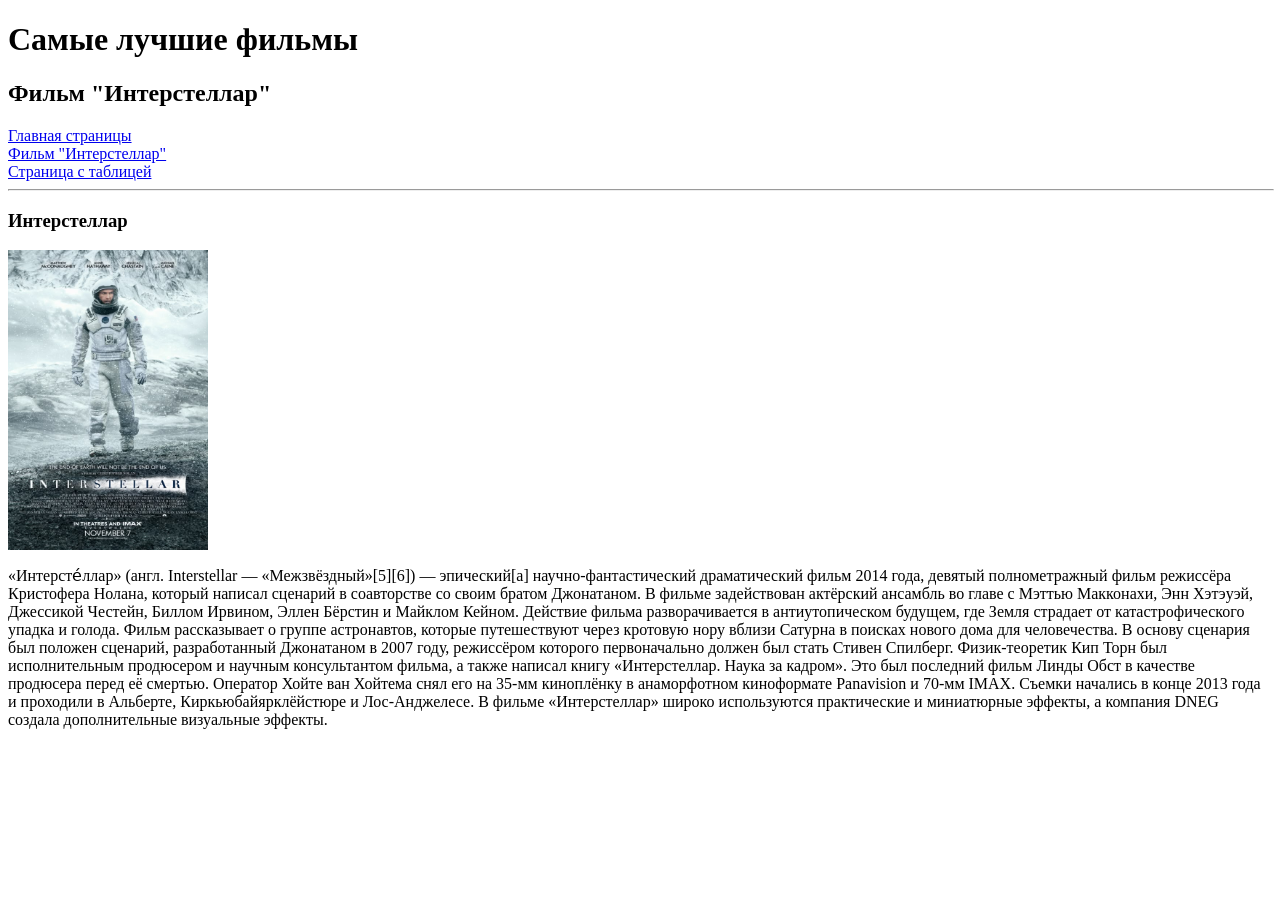
==== film-info.html @ ead6143f "add structure for individual page" ====
<!DOCTYPE html>
<html lang="ru">

<head>
    <meta charset="UTF-8">
    <title>Самые лучшие фильмы</title>
</head>

<body>
    <h1>Самые лучшие фильмы</h1>
    <h2>Фильм "Интерстеллар"</h2>

    <div>
        <a href="index.html">Главная страницы <br></a>
        <a href="film-info.html">Фильм "Интерстеллар"<br></a>
        <a href="table.html">Страница с таблицей</a>
    </div>

    <hr width="100%">

     <div>
        <h3>
            
            Интерстеллар
        </h3>
        <img src="images/interstellar.png" alt="постер фильма Интерстеллар" align="middle" width="200" height="300">
        <br clear="left">

        <p>
           «Интерсте́ллар» (англ. Interstellar — «Межзвёздный»[5][6]) — эпический[a] научно-фантастический драматический фильм 2014 года, девятый полнометражный фильм режиссёра Кристофера Нолана, который написал сценарий в соавторстве со своим братом Джонатаном. В фильме задействован актёрский ансамбль во главе с Мэттью Макконахи, Энн Хэтэуэй, Джессикой Честейн, Биллом Ирвином, Эллен Бёрстин и Майклом Кейном. Действие фильма разворачивается в антиутопическом будущем, где Земля страдает от катастрофического упадка и голода. Фильм рассказывает о группе астронавтов, которые путешествуют через кротовую нору вблизи Сатурна в поисках нового дома для человечества.

В основу сценария был положен сценарий, разработанный Джонатаном в 2007 году, режиссёром которого первоначально должен был стать Стивен Спилберг. Физик-теоретик Кип Торн был исполнительным продюсером и научным консультантом фильма, а также написал книгу «Интерстеллар. Наука за кадром». Это был последний фильм Линды Обст в качестве продюсера перед её смертью. Оператор Хойте ван Хойтема снял его на 35-мм киноплёнку в анаморфотном киноформате Panavision и 70-мм IMAX. Съемки начались в конце 2013 года и проходили в Альберте, Киркьюбайярклёйстюре и Лос-Анджелесе. В фильме «Интерстеллар» широко используются практические и миниатюрные эффекты, а компания DNEG создала дополнительные визуальные эффекты.
        </p>
    </div>

</body>

</html>
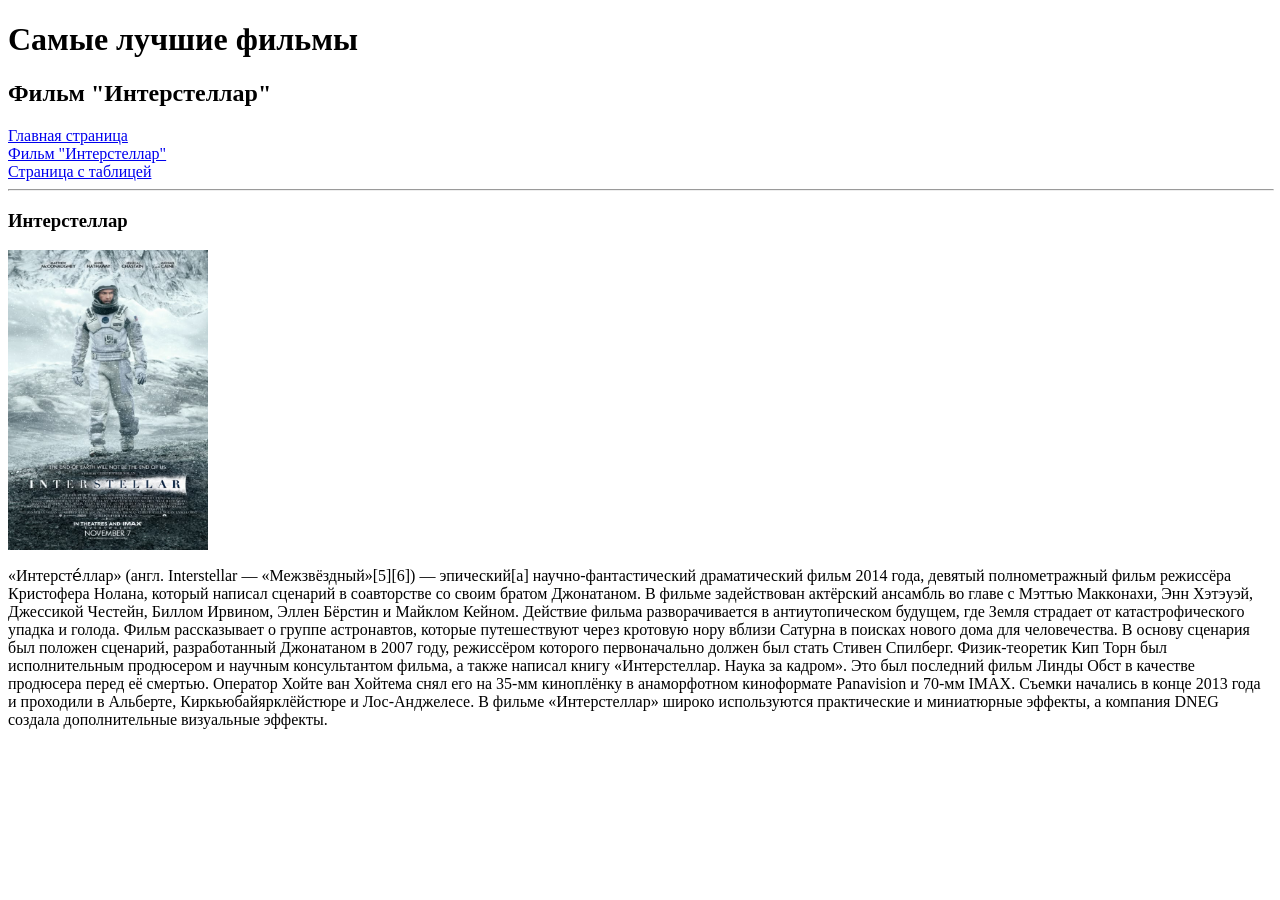
==== commit c36fe332: "fix menu error" ====
--- a/film-info.html
+++ b/film-info.html
@@ -3,7 +3,7 @@
 
 <head>
     <meta charset="UTF-8">
-    <title>Самые лучшие фильмы</title>
+    <title>Самые лучшие фильмы. Информация о фильме</title>
 </head>
 
 <body>
@@ -11,25 +11,37 @@
     <h2>Фильм "Интерстеллар"</h2>
 
     <div>
-        <a href="index.html">Главная страницы <br></a>
+        <a href="index.html">Главная страница <br></a>
         <a href="film-info.html">Фильм "Интерстеллар"<br></a>
         <a href="table.html">Страница с таблицей</a>
     </div>
 
     <hr width="100%">
 
-     <div>
+    <div>
         <h3>
-            
+
             Интерстеллар
         </h3>
         <img src="images/interstellar.png" alt="постер фильма Интерстеллар" align="middle" width="200" height="300">
         <br clear="left">
 
         <p>
-           «Интерсте́ллар» (англ. Interstellar — «Межзвёздный»[5][6]) — эпический[a] научно-фантастический драматический фильм 2014 года, девятый полнометражный фильм режиссёра Кристофера Нолана, который написал сценарий в соавторстве со своим братом Джонатаном. В фильме задействован актёрский ансамбль во главе с Мэттью Макконахи, Энн Хэтэуэй, Джессикой Честейн, Биллом Ирвином, Эллен Бёрстин и Майклом Кейном. Действие фильма разворачивается в антиутопическом будущем, где Земля страдает от катастрофического упадка и голода. Фильм рассказывает о группе астронавтов, которые путешествуют через кротовую нору вблизи Сатурна в поисках нового дома для человечества.
+            «Интерсте́ллар» (англ. Interstellar — «Межзвёздный»[5][6]) — эпический[a] научно-фантастический
+            драматический фильм 2014 года, девятый полнометражный фильм режиссёра Кристофера Нолана, который написал
+            сценарий в соавторстве со своим братом Джонатаном. В фильме задействован актёрский ансамбль во главе с
+            Мэттью Макконахи, Энн Хэтэуэй, Джессикой Честейн, Биллом Ирвином, Эллен Бёрстин и Майклом Кейном. Действие
+            фильма разворачивается в антиутопическом будущем, где Земля страдает от катастрофического упадка и голода.
+            Фильм рассказывает о группе астронавтов, которые путешествуют через кротовую нору вблизи Сатурна в поисках
+            нового дома для человечества.
 
-В основу сценария был положен сценарий, разработанный Джонатаном в 2007 году, режиссёром которого первоначально должен был стать Стивен Спилберг. Физик-теоретик Кип Торн был исполнительным продюсером и научным консультантом фильма, а также написал книгу «Интерстеллар. Наука за кадром». Это был последний фильм Линды Обст в качестве продюсера перед её смертью. Оператор Хойте ван Хойтема снял его на 35-мм киноплёнку в анаморфотном киноформате Panavision и 70-мм IMAX. Съемки начались в конце 2013 года и проходили в Альберте, Киркьюбайярклёйстюре и Лос-Анджелесе. В фильме «Интерстеллар» широко используются практические и миниатюрные эффекты, а компания DNEG создала дополнительные визуальные эффекты.
+            В основу сценария был положен сценарий, разработанный Джонатаном в 2007 году, режиссёром которого
+            первоначально должен был стать Стивен Спилберг. Физик-теоретик Кип Торн был исполнительным продюсером и
+            научным консультантом фильма, а также написал книгу «Интерстеллар. Наука за кадром». Это был последний фильм
+            Линды Обст в качестве продюсера перед её смертью. Оператор Хойте ван Хойтема снял его на 35-мм киноплёнку в
+            анаморфотном киноформате Panavision и 70-мм IMAX. Съемки начались в конце 2013 года и проходили в Альберте,
+            Киркьюбайярклёйстюре и Лос-Анджелесе. В фильме «Интерстеллар» широко используются практические и миниатюрные
+            эффекты, а компания DNEG создала дополнительные визуальные эффекты.
         </p>
     </div>
 
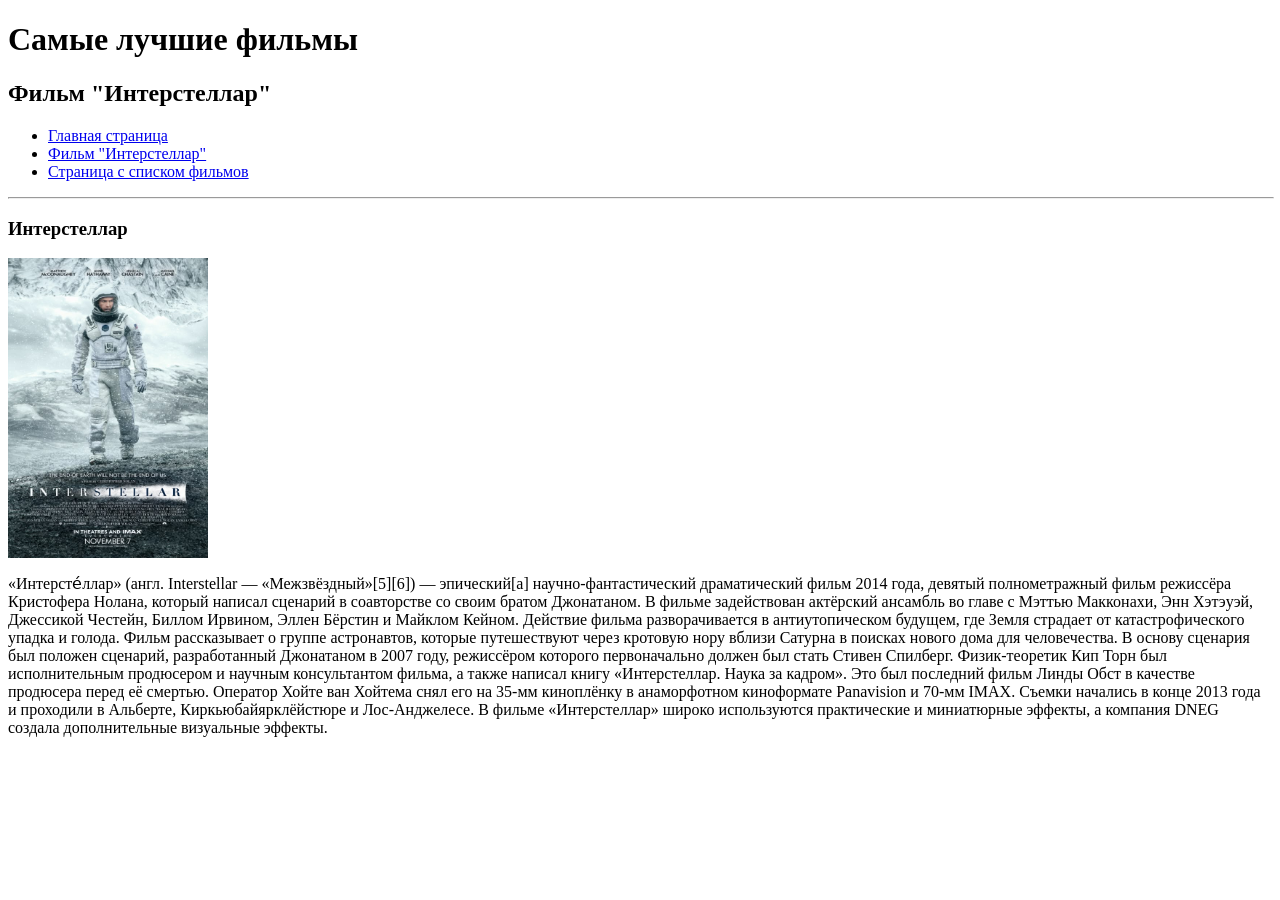
==== commit 4c088c6c: "changed menu" ====
--- a/film-info.html
+++ b/film-info.html
@@ -11,9 +11,12 @@
     <h2>Фильм "Интерстеллар"</h2>
 
     <div>
-        <a href="index.html">Главная страница <br></a>
-        <a href="film-info.html">Фильм "Интерстеллар"<br></a>
-        <a href="table.html">Страница с таблицей</a>
+        <ul>
+            <li><a href="index.html">Главная страница</a></li>
+            <li><a href="film-info.html">Фильм "Интерстеллар"</a></li>
+            <li><a href="table.html">Страница с списком фильмов</a></li>
+        </ul>
+
     </div>
 
     <hr width="100%">
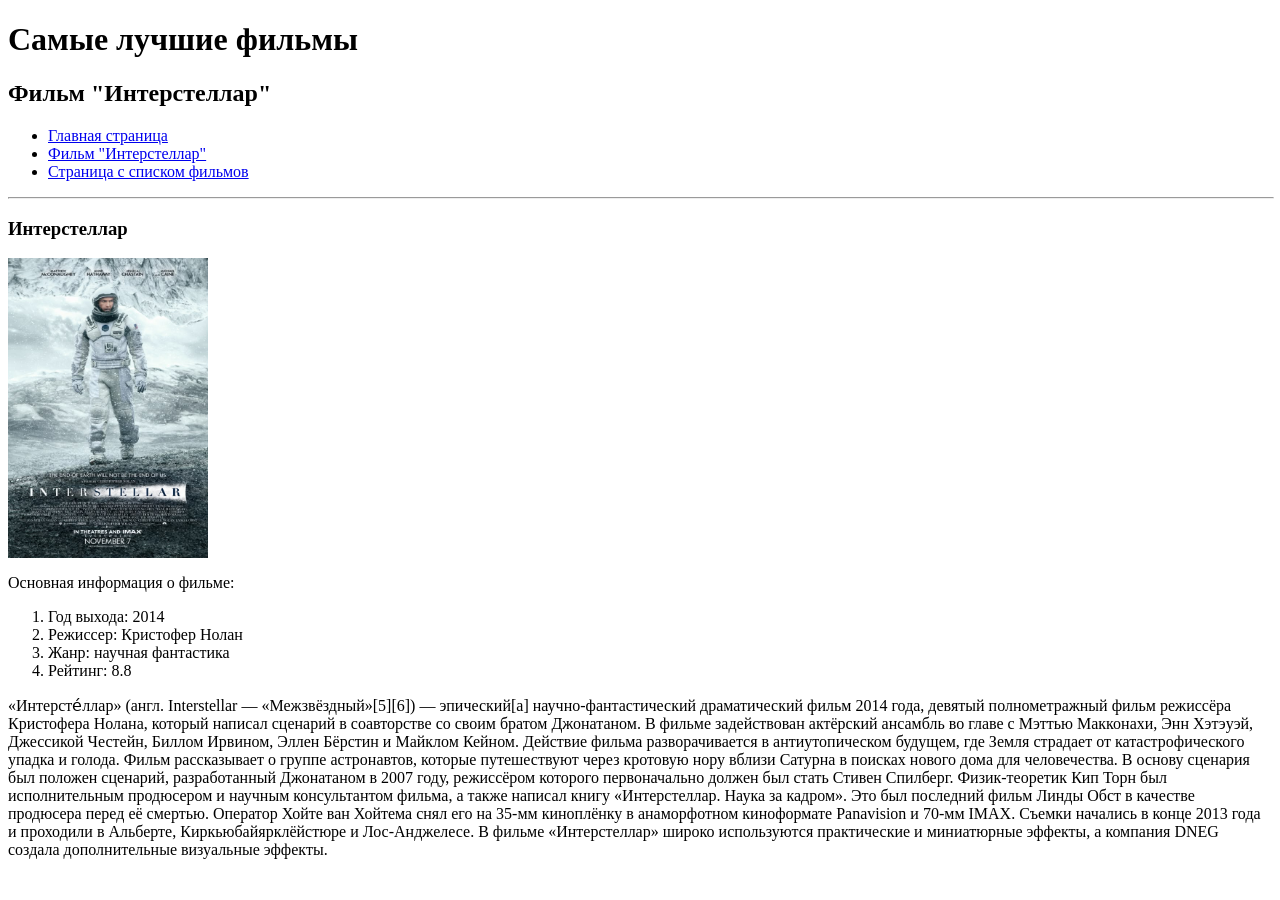
==== commit e835b69b: "add main info in film's individual page" ====
--- a/film-info.html
+++ b/film-info.html
@@ -28,7 +28,21 @@
         </h3>
         <img src="images/interstellar.png" alt="постер фильма Интерстеллар" align="middle" width="200" height="300">
         <br clear="left">
-
+        <p>Основная информация о фильме:</p>
+        <ol>
+            <li>
+                Год выхода: 2014
+            </li>
+            <li>
+                Режиссер: Кристофер Нолан
+            </li>
+            <li>
+                Жанр: научная фантастика
+            </li>
+            <li>
+                Рейтинг: 8.8
+            </li>
+        </ol>
         <p>
             «Интерсте́ллар» (англ. Interstellar — «Межзвёздный»[5][6]) — эпический[a] научно-фантастический
             драматический фильм 2014 года, девятый полнометражный фильм режиссёра Кристофера Нолана, который написал
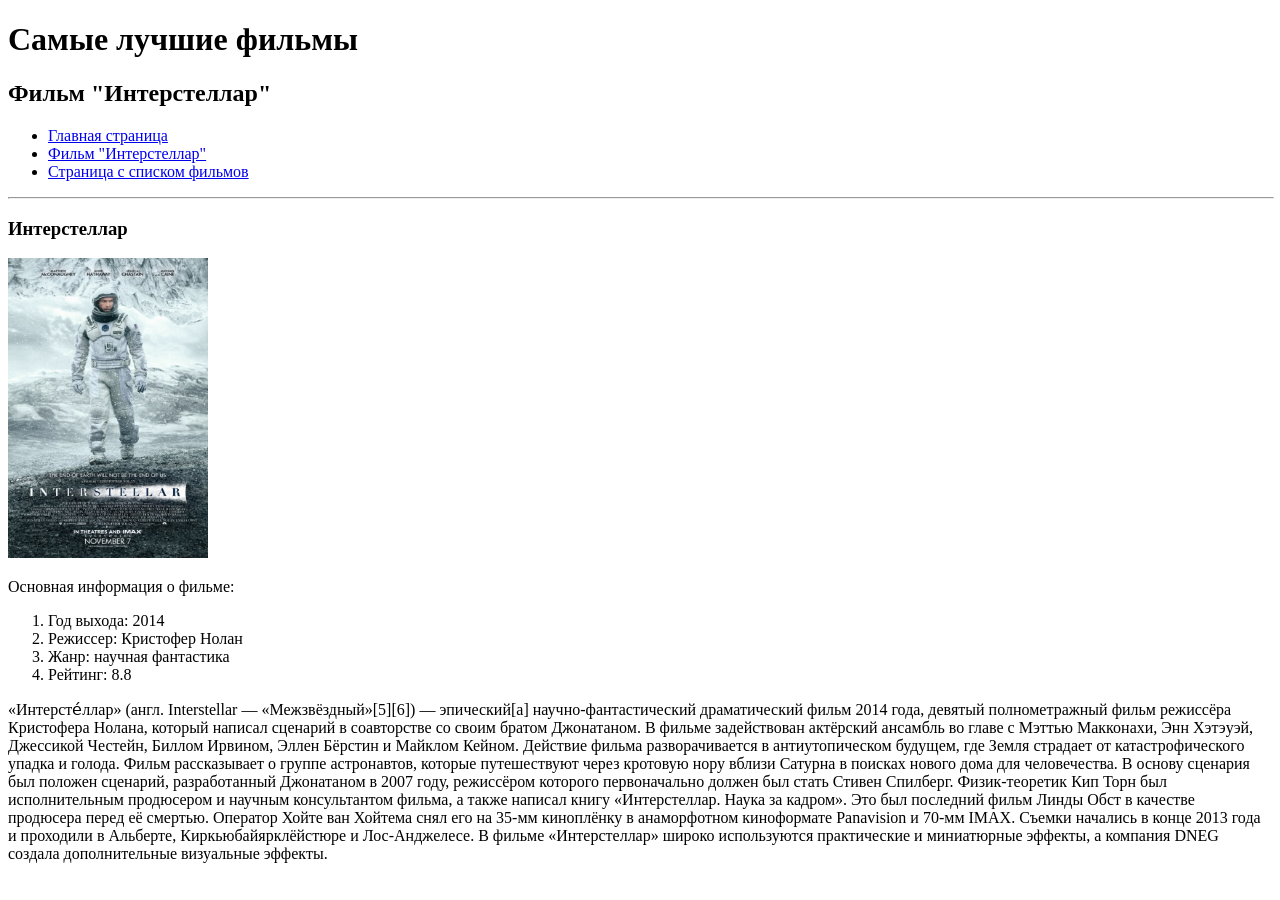
==== commit 97d1c0c8: "fix formatting" ====
--- a/film-info.html
+++ b/film-info.html
@@ -12,9 +12,15 @@
 
     <div>
         <ul>
-            <li><a href="index.html">Главная страница</a></li>
-            <li><a href="film-info.html">Фильм "Интерстеллар"</a></li>
-            <li><a href="table.html">Страница с списком фильмов</a></li>
+            <li>
+                <a href="index.html">Главная страница</a>
+            </li>
+            <li>
+                <a href="film-info.html">Фильм "Интерстеллар"</a>
+            </li>
+            <li>
+                <a href="table.html">Страница с списком фильмов</a>
+            </li>
         </ul>
 
     </div>
@@ -23,10 +29,9 @@
 
     <div>
         <h3>
-
             Интерстеллар
         </h3>
-        <img src="images/interstellar.png" alt="постер фильма Интерстеллар" align="middle" width="200" height="300">
+        <img src="images/interstellar.png" alt="постер фильма Интерстеллар" width="200" height="300">
         <br clear="left">
         <p>Основная информация о фильме:</p>
         <ol>
